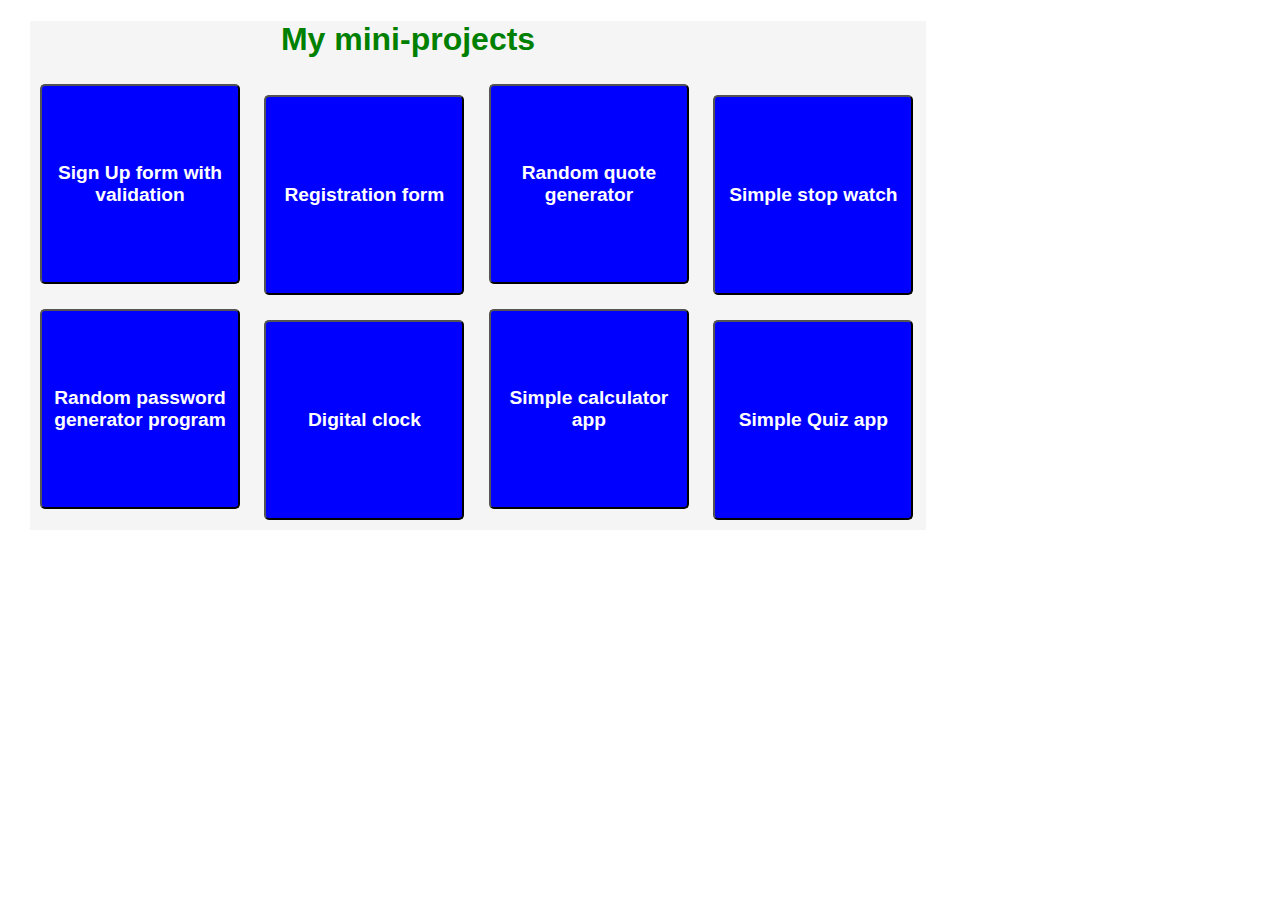
==== index.html @ 45337e41 "Update index.html" ====
<!DOCTYPE html>
<html lang="en">
<head>
    <meta charset="UTF-8">
    <meta name="viewport" content="width=device-width, initial-scale=1.0">
    <title>Mini projects</title>
    <link rel="stylesheet" href="mini.css">
     <link rel="stylesheet" href="@mini.css">
</head>
<body>
      <div class="content">
        <h1>My mini-projects</h1>
        <button class="project1" onclick="see()">
            Sign Up form with validation
        </button>
        <button class="project1">
            Registration form
        </button>
        <button class="project1" onclick="quote()">
            Random quote generator
        </button>
        <button class="project1" onclick="stop()">
            Simple stop watch
        </button>
        <button class="project1" onclick="random()">
            Random password generator program
        </button>
        <button class="project1" onclick="hey()">
            Digital clock
        </button>
        <button class="project1" onclick="calc()">
            Simple calculator app
        </button>
          <button class="project1" onclick="quiz()">
            Simple Quiz app
        </button>



      </div>

        <script>
        function see() {
            window.location.href = "https://morgamaixh.github.io/signup.github.io/";
        }
            function random() {
                window.location.href = "https://morgamaixh.github.io/random.password.github.io/";
            }

            function hey() {
                window.location.href = "https://morgamaixh.github.io/";
            }

            function quiz() {
                window.location.href = " https://morgamaixh.github.io/quizapp/";
            }
            function stop() {
                window.location.href = " https://morgamaixh.github.io/stopwatch.io/";
            }
            function calc() {
                 window.location.href = " https://morgamaixh.github.io//";
            }
        </script>
</body>
</html>
---- mini.css ----
body{
    margin: 0px;
    font-family: "poppins", sans-serif;
    align-items: center;
    justify-content: center;
}
.content {
    width: 70%;
    margin-left: 30PX;
    background-color: whitesmoke;
}
.project1 {
    width: 200px;
    height: 200px;
    background-color: blue;
    margin: 10px;
    color: white;
    font-weight: bold;
    font-size: larger;
    border-radius: 5px;
    cursor: pointer;
    margin-top: 4px;
}
.project1:hover {
    background-color: black;
}
h1 {
    margin-left: 28%;
    color: green;
}
---- @mini.css ----
@media only screen and (max-width: 900px){

  body{
    font-family: "poppins", sans-serif;
    box-sizing: border-box;
}
.content {
    width: 100%;
    margin-left: 0px;
    background-color: whitesmoke;
}
.project1 {
    width: 98%;
    height: 200px;
    background-color: blue;
    margin-left: 1.5%;
    color: white;
    font-weight: bold;
    font-size: larger;
    border-radius: 5px;
    cursor: pointer;
    margin-top: 4px;
}
.project1:hover {
    background-color: black;
}
h1 {
    margin-left: 35%;
    color: blue;
}
  
}
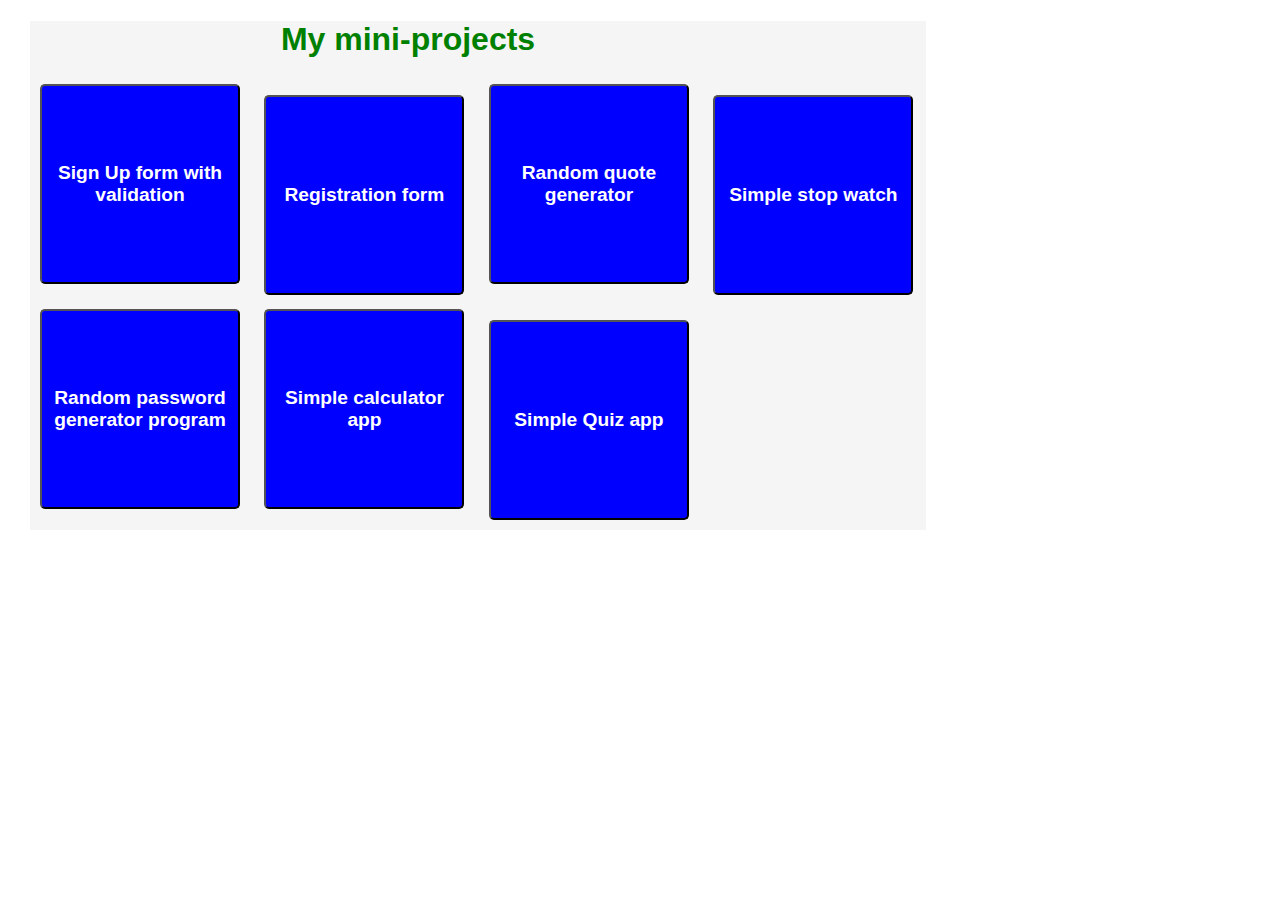
==== commit 2f8dbdfa: "Update index.html" ====
--- a/index.html
+++ b/index.html
@@ -13,7 +13,7 @@
         <button class="project1" onclick="see()">
             Sign Up form with validation
         </button>
-        <button class="project1">
+        <button class="project1" onclick="reg()">
             Registration form
         </button>
         <button class="project1" onclick="quote()">
@@ -25,10 +25,7 @@
         <button class="project1" onclick="random()">
             Random password generator program
         </button>
-        <button class="project1" onclick="hey()">
-            Digital clock
-        </button>
-        <button class="project1" onclick="calc()">
+        <button class="project1" onclick="mineCalc()">
             Simple calculator app
         </button>
           <button class="project1" onclick="quiz()">
@@ -57,8 +54,11 @@
             function stop() {
                 window.location.href = " https://morgamaixh.github.io/stopwatch.io/";
             }
-            function calc() {
-                 window.location.href = " https://morgamaixh.github.io//";
+            function mineCalc() {
+                 window.location.href = "https://morgamaixh.github.io/calc.github.io/";
+            }
+            function reg() {
+                window.location.href = "https://morgamaixh.github.io/registeration-form/";
             }
         </script>
 </body>
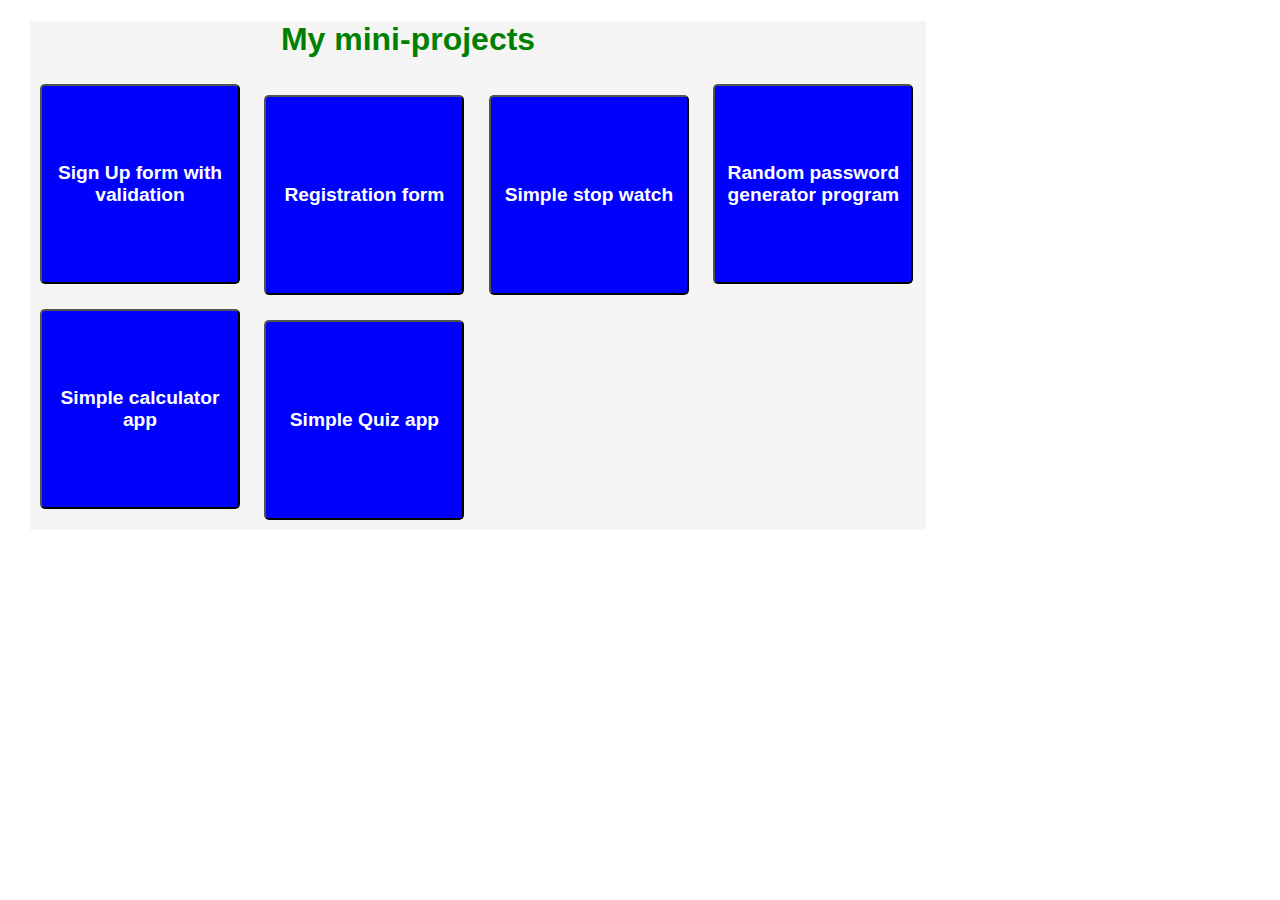
==== commit e4185670: "Update index.html" ====
--- a/index.html
+++ b/index.html
@@ -15,9 +15,6 @@
         </button>
         <button class="project1" onclick="reg()">
             Registration form
-        </button>
-        <button class="project1" onclick="quote()">
-            Random quote generator
         </button>
         <button class="project1" onclick="stop()">
             Simple stop watch
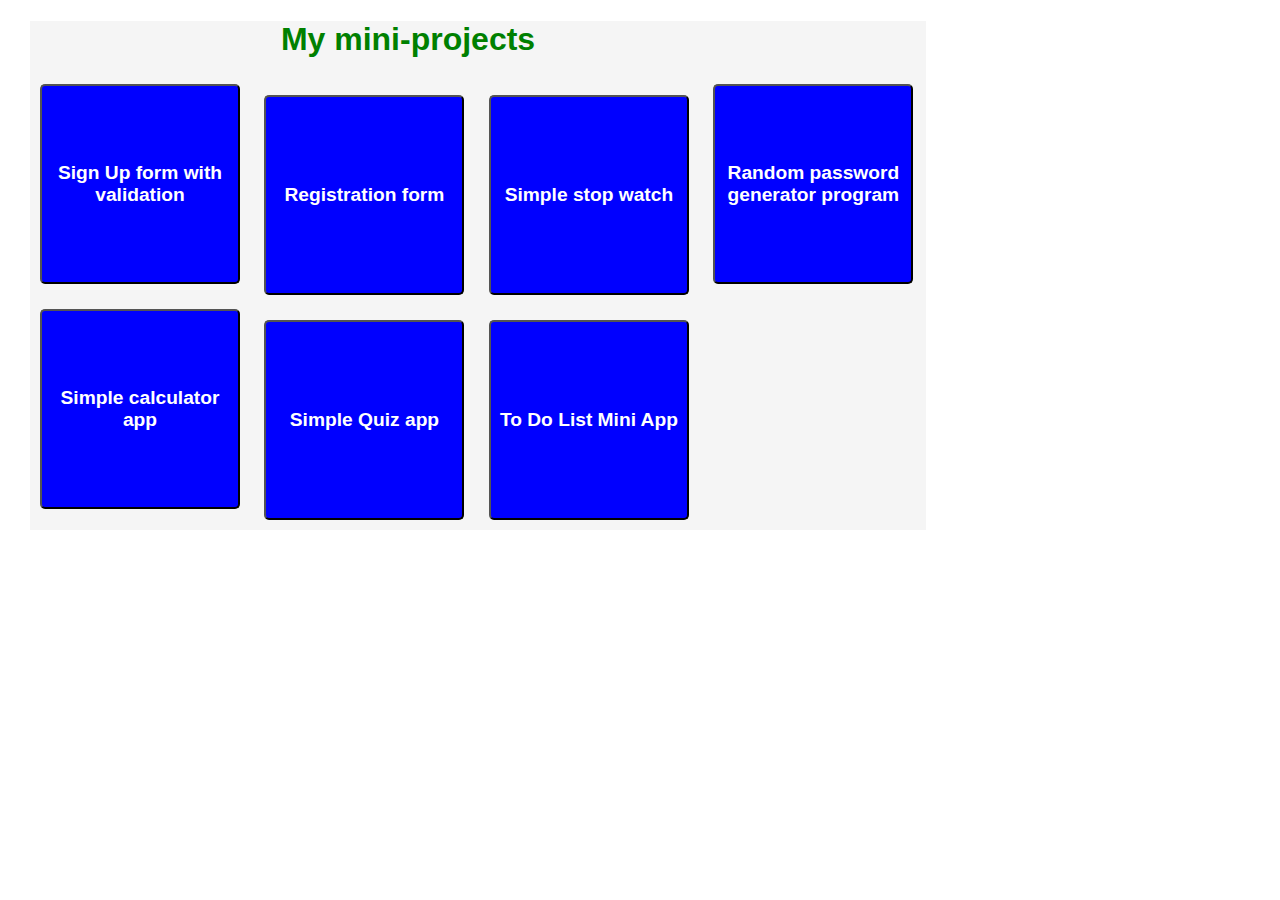
==== commit c4ddf7fe: "Update index.html" ====
--- a/index.html
+++ b/index.html
@@ -28,6 +28,9 @@
           <button class="project1" onclick="quiz()">
             Simple Quiz app
         </button>
+          <button onclick="todo()" class="project1">
+              
+              To Do List Mini App</button>
 
 
 
@@ -57,6 +60,9 @@
             function reg() {
                 window.location.href = "https://morgamaixh.github.io/registeration-form/";
             }
+            finction todo(){
+                window.location.href = "https://morgamaixh.github.io/todolistApp.io/"
+            }
         </script>
 </body>
 </html>
